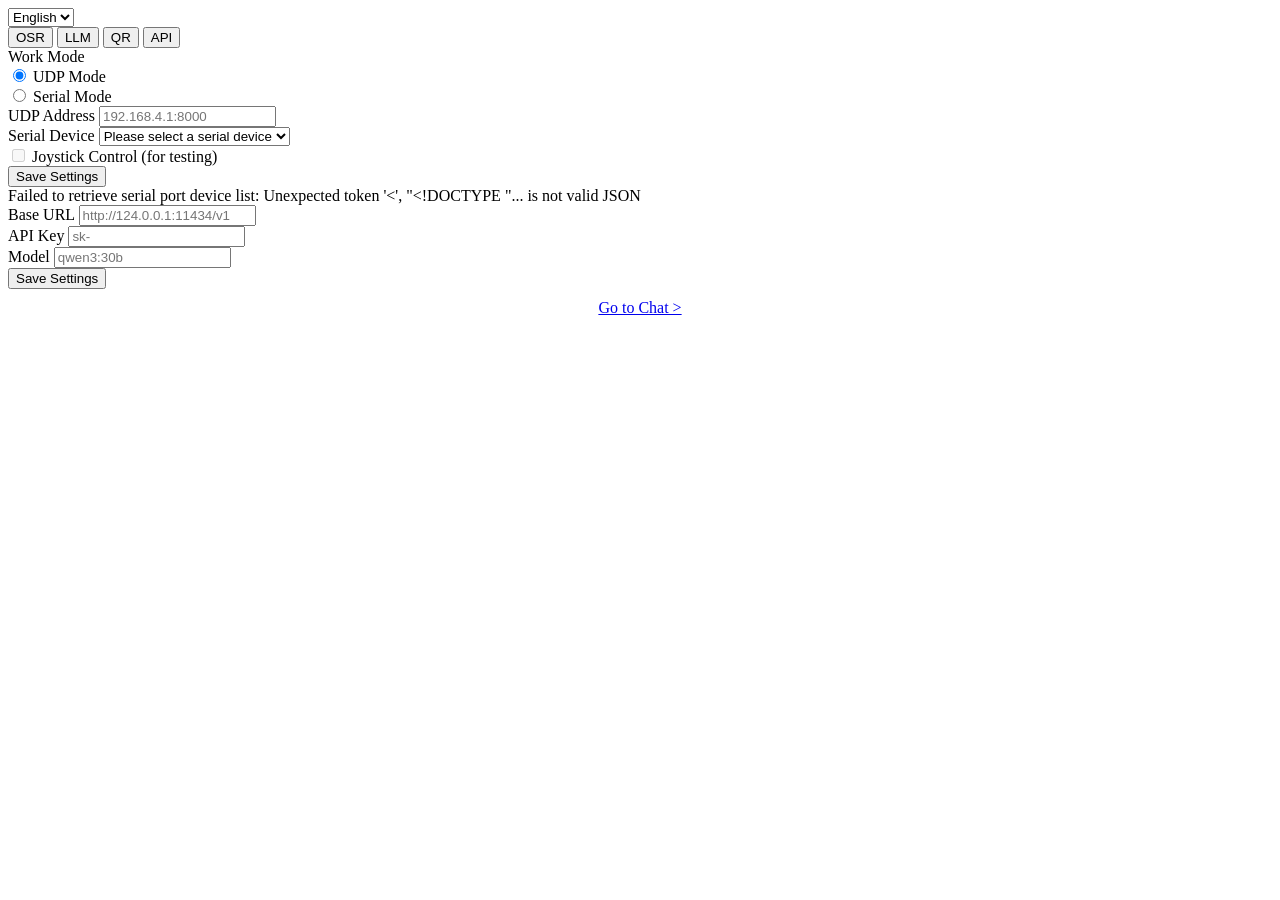
==== public/html/settings.html @ 9ec19fca "1.0.0" ====
<!DOCTYPE html>
<html>

<head>
    <meta charset="UTF-8">
    <meta name="viewport" content="width=device-width, initial-scale=1.0">
    <title id="page-title" tr>Settings</title>
    <link rel="icon" type="image/x-icon" href="/img/logo.png">
    <link rel="stylesheet" href="/css/settings.css">
    <script src="/js/i18n.js"></script>
    <script src="/js/marked.min.js"></script>
    <script src="/js/qrcode.min.js"></script>
</head>

<body>
    <select id="language-toggle">
        <option value="en">English</option>
        <option value="zh">中文</option>
    </select>

    <div class="tabs">
        <button class="tab-button active" data-tab="default">OSR</button>
        <button class="tab-button" data-tab="llm">LLM</button>
        <button class="tab-button" data-tab="qr">QR</button>
        <button class="tab-button" data-tab="api">API</button>
    </div>

    <div class="tab-content active" id="default-tab">
        <div class="container">
            <form id="settingsForm">
                <div class="form-group">
                    <label tr>Work Mode</label>
                    <div class="radio-group">
                        <div class="radio-option">
                            <input type="radio" id="modeUdp" name="mode" value="udp" checked>
                            <label for="modeUdp" tr>UDP Mode</label>
                        </div>
                        <div class="radio-option">
                            <input type="radio" id="modeSerial" name="mode" value="serial">
                            <label for="modeSerial" tr>Serial Mode</label>
                        </div>
                    </div>
                </div>

                <div class="form-group">
                    <label for="udpUrl" tr>UDP Address</label>
                    <input type="text" id="udpUrl" name="udpUrl" placeholder="192.168.4.1:8000">
                </div>

                <div class="form-group">
                    <label for="serialDevice" tr>Serial Device</label>
                    <select id="serialDevice" name="serialDevice">
                        <option value="" tr>Please select a serial device</option>
                    </select>
                </div>

                <div class="form-group">
                    <div class="radio-option">
                        <input type="checkbox" id="joystickControl" name="joystickControl" disabled>
                        <label for="joystickControl" tr>Joystick Control (for testing)</label>
                    </div>
                </div>

                <button type="submit" tr>Save Settings</button>
            </form>

            <div id="statusMessage"></div>
        </div>
    </div>

    <div class="tab-content" id="llm-tab">
        <div class="container" style="margin-bottom: 10px;">
            <form id="llmConfigForm">
                <div class="form-group">
                    <label for="baseUrl" tr>Base URL</label>
                    <input type="text" id="baseUrl" name="baseUrl" placeholder="http://124.0.0.1:11434/v1">
                </div>
                <div class="form-group">
                    <label for="apiKey" tr>API Key</label>
                    <input type="password" id="apiKey" name="apiKey" placeholder="sk-">
                </div>
                <div class="form-group">
                    <label for="model" tr>Model</label>
                    <input type="text" id="model" name="model" placeholder="qwen3:30b">
                </div>
                <button type="submit" tr>Save Settings</button>
            </form>
            <div id="llmStatusMessage"></div>
        </div>
        <a href="/" style="display: block; text-align: center;" tr>Go to Chat ></a>
    </div>

    <div class="tab-content" id="qr-tab" style="min-width: auto;">
        <div class="container">
            <div id="qr-code"></div>
            <div id="qr-url" style="user-select: text;"></div>
        </div>
    </div>

    <div class="tab-content" id="api-tab">
        <div class="container">
            <div id="api-doc-content" style="user-select: text;"></div>
        </div>
    </div>
</body>

<script>
    // i18n
    var currentLanguage = "en";
    var isLanguageLoading = false;
    document.addEventListener('DOMContentLoaded', async function () {
        i18n.setTr();
        currentLanguage = i18n.getBrowserLanguage();

        document.getElementById('language-toggle').addEventListener('change', async function () {
            if (isLanguageLoading) return;
            isLanguageLoading = true;

            currentLanguage = this.value;
            try {
                if (currentLanguage === "en") {
                    i18n.applyTr();
                } else {
                    await i18n.load(`/i18n/settings_${currentLanguage}.json?t=${Date.now()}`);
                    i18n.apply();
                }
            } catch (error) {
                console.error(error);
            } finally {
                isLanguageLoading = false;
            }
        });

        if (i18n.getBrowserLanguage() !== 'en') {
            const languageToggle = document.getElementById('language-toggle');
            languageToggle.value = i18n.getBrowserLanguage();
            languageToggle.dispatchEvent(new Event('change'));
        }
    });

    const tr = (text) => currentLanguage === "en" ? text : i18n.tr(text);
</script>

<script>
    document.addEventListener('DOMContentLoaded', async function () {
        // Get current settings
        try {
            const settingsResponse = await fetch('/api/config?t=' + Date.now());
            const settings = await settingsResponse.json();

            if (settings.udp_url) document.getElementById('udpUrl').value = settings.udp_url;
            if (settings.mode) document.querySelector(`input[name="mode"][value="${settings.mode}"]`).checked = true;

            // Set joystick control checkbox state
            const joystickCheckbox = document.getElementById('joystickControl');
            if (settings.mode === 'serial') {
                joystickCheckbox.disabled = false;
                try {
                    const joystickStatusResponse = await fetch('/api/devices/joystick');
                    const joystickStatus = await joystickStatusResponse.json();
                    joystickCheckbox.checked = joystickStatus.running;
                } catch (joystickError) {
                    console.error('Failed to get joystick status:', joystickError);
                    joystickCheckbox.checked = false;
                }
            } else {
                try {
                    await fetch('/api/devices/joystick/stop');
                }
                catch (error) { }
                joystickCheckbox.disabled = true;
                joystickCheckbox.checked = false;
            }
        } catch (error) {
            showStatus(`${tr("Failed to get current settings")}: ${error.message}`, 'error');
        }

        // Get serial port device list
        try {
            const serialResponse = await fetch('/api/devices/serial');
            const serialData = await serialResponse.json();

            const serialSelect = document.getElementById('serialDevice');
            serialData.serial_ports.forEach(port => {
                const option = document.createElement('option');
                option.value = port.device;
                option.textContent = `${port.device} - ${port.description}`;
                serialSelect.appendChild(option);
            });

            // Set currently selected serial device
            const settingsResponse = await fetch('/api/config?t=' + Date.now());
            const settings = await settingsResponse.json();
            if (settings.serial_device) {
                serialSelect.value = settings.serial_device;
            }
        } catch (error) {
            showStatus(`${tr("Failed to retrieve serial port device list")}: ${error.message}`, 'error');
        }
    });

    // Joystick control checkbox listener
    document.getElementById('joystickControl').addEventListener('change', async function () {
        try {
            if (this.checked) {
                const response = await fetch('/api/devices/joystick/start');
                if (!response.ok) {
                    this.checked = false;
                    const errorData = await response.json().catch(() => ({}));
                    showStatus(`${tr("Failed to start joystick control")}: ${errorData.detail || response.statusText}`, 'error');
                } else {
                    showStatus(tr("Joystick control started"), 'success');
                }
            } else {
                await fetch('/api/devices/joystick/stop');
                showStatus(tr("Joystick control stopped"), 'success');
            }
        } catch (error) {
            this.checked = !this.checked;
            showStatus(`${tr("Joystick control operation failed")}: ${error.message}`, 'error');
        }
    });

    // Form submission handling
    document.getElementById('settingsForm').addEventListener('submit', async function (e) {
        e.preventDefault();

        const mode = document.querySelector('input[name="mode"]:checked').value;
        const udpUrl = document.getElementById('udpUrl').value.trim();
        const serialDevice = document.getElementById('serialDevice').value;

        // Build parameters
        const params = new URLSearchParams();
        params.append('m', mode);
        if (udpUrl) params.append('u', udpUrl);
        if (serialDevice) params.append('s', serialDevice);

        try {
            const response = await fetch(`/api/config?${params.toString()}`, {
                method: 'POST'
            });

            if (response.ok) {
                const result = await response.json();
                showStatus(tr("Settings saved successfully"), 'success');

                // Update joystick control checkbox state
                const joystickCheckbox = document.getElementById('joystickControl');
                if (result.mode === 'serial') {
                    joystickCheckbox.disabled = false;
                } else {
                    joystickCheckbox.disabled = true;
                    joystickCheckbox.checked = false;
                    await fetch('/api/devices/joystick/stop');
                }
            } else {
                throw new Error(response.statusText);
            }
        } catch (error) {
            showStatus(`${tr("Failed to save settings")}: ${error.message}`, 'error');
        }
    });

    // Display status message
    function showStatus(message, type) {
        const statusDiv = document.getElementById('statusMessage');
        statusDiv.textContent = message;
        statusDiv.className = 'status ' + type;
        setTimeout(() => {
            statusDiv.textContent = '';
            statusDiv.className = '';
        }, 3000); // Clear after 3 seconds
    }
</script>

<script>
    // Tab switching
    document.querySelectorAll('.tab-button').forEach(button => {
        button.addEventListener('click', function () {
            const tabId = this.getAttribute('data-tab');
            document.querySelectorAll('.tab-button').forEach(btn => btn.classList.remove('active'));
            document.querySelectorAll('.tab-content').forEach(content => content.classList.remove('active'));
            this.classList.add('active');
            document.getElementById(`${tabId}-tab`).classList.add('active');
        });
    });

    document.addEventListener('DOMContentLoaded', async function () {
        // Get current LLM configuration
        try {
            const llmConfigResponse = await fetch('/api/config/llm?t=' + Date.now());
            const llmConfig = await llmConfigResponse.json();

            if (llmConfig.base_url) document.getElementById('baseUrl').value = llmConfig.base_url;
            if (llmConfig.api_key) document.getElementById('apiKey').value = llmConfig.api_key;
            if (llmConfig.model) document.getElementById('model').value = llmConfig.model;
        } catch (error) { }
    });

    // Save LLM configuration
    document.getElementById('llmConfigForm').addEventListener('submit', async function (e) {
        e.preventDefault();

        const baseUrl = document.getElementById('baseUrl').value.trim();
        const apiKey = document.getElementById('apiKey').value.trim();
        const model = document.getElementById('model').value.trim();

        const requestBody = {};
        if (baseUrl) requestBody.base_url = baseUrl;
        if (apiKey) requestBody.api_key = apiKey;
        if (model) requestBody.model = model;

        try {
            const response = await fetch('/api/config/llm', {
                method: 'POST',
                headers: {
                    'Content-Type': 'application/json'
                },
                body: JSON.stringify(requestBody)
            });

            if (response.ok) {
                const result = await response.json();
                showLlmStatus(tr("Settings saved successfully"), 'success');
            } else {
                throw new Error(response.statusText);
            }
        } catch (error) {
            showLlmStatus(`${tr("Failed to save settings")}: ${error.message}`, 'error');
        }
    });

    function showLlmStatus(message, type) {
        const statusDiv = document.getElementById('llmStatusMessage');
        statusDiv.textContent = message;
        statusDiv.className = 'status ' + type;
        setTimeout(() => {
            statusDiv.textContent = '';
            statusDiv.className = '';
        }, 3000);
    }
</script>

<script>
    // QR code
    const getHostIP = async () => {
        try {
            const response = await fetch('/api/host/ip');
            if (!response.ok) throw new Error('Network response was not ok');
            const data = await response.json();
            return data.ip || '127.0.0.1';
        } catch (error) {
            return '127.0.0.1';
        }
    };

    document.addEventListener('DOMContentLoaded', async function () {
        try {
            ip = await getHostIP();
            const qrCode = new QRCode(document.getElementById('qr-code'), {
                text: `http://${ip}:${location.port}/`,
                width: 200,
                height: 200,
                colorDark: '#000000',
                colorLight: '#ffffff',
                correctLevel: QRCode.CorrectLevel.H
            });
            document.getElementById('qr-url').textContent = `http://${ip}:${location.port}/`;
        } catch (error) { }
    });
</script>

<script>
    // API documentation
    const fetchMarkdown = async url => {
        try { const r = await fetch(url); return r.ok ? await r.text() : "" }
        catch { return "" }
    };

    document.addEventListener('DOMContentLoaded', async function () {
        document.getElementById('api-doc-content').innerHTML = marked.parse(await fetchMarkdown('/docs/api.md'));
    });
</script>

</html>
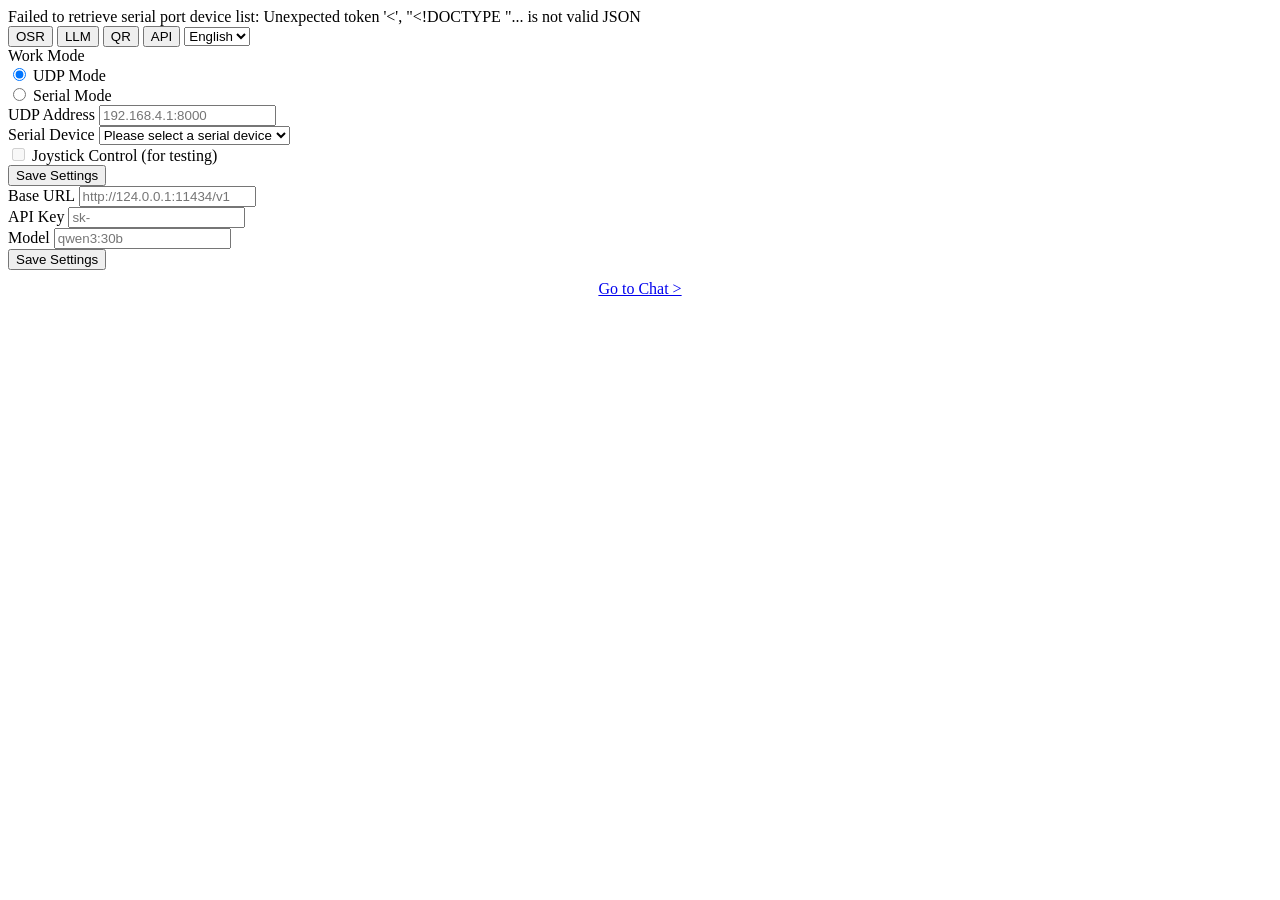
==== commit 3dfb7cdf: "1.1.0" ====
--- a/public/html/settings.html
+++ b/public/html/settings.html
@@ -13,16 +13,19 @@
 </head>
 
 <body>
-    <select id="language-toggle">
-        <option value="en">English</option>
-        <option value="zh">中文</option>
-    </select>
+    <div id="toast-container">
+        <div id="toast-message" class="toast-message"></div>
+    </div>
 
     <div class="tabs">
         <button class="tab-button active" data-tab="default">OSR</button>
         <button class="tab-button" data-tab="llm">LLM</button>
         <button class="tab-button" data-tab="qr">QR</button>
         <button class="tab-button" data-tab="api">API</button>
+        <select id="language-toggle">
+            <option value="en">English</option>
+            <option value="zh">中文</option>
+        </select>
     </div>
 
     <div class="tab-content active" id="default-tab">
@@ -63,8 +66,6 @@
 
                 <button type="submit" tr>Save Settings</button>
             </form>
-
-            <div id="statusMessage"></div>
         </div>
     </div>
 
@@ -85,7 +86,6 @@
                 </div>
                 <button type="submit" tr>Save Settings</button>
             </form>
-            <div id="llmStatusMessage"></div>
         </div>
         <a href="/" style="display: block; text-align: center;" tr>Go to Chat ></a>
     </div>
@@ -139,6 +139,19 @@
     });
 
     const tr = (text) => currentLanguage === "en" ? text : i18n.tr(text);
+</script>
+
+<script>
+    function showToast(message, type = 'info') {
+        const container = document.getElementById('toast-container');
+        const toast = document.getElementById('toast-message');
+        toast.textContent = message;
+        toast.className = 'toast-message ' + type;
+        container.classList.add('show');
+        setTimeout(() => {
+            container.classList.remove('show');
+        }, 3000);
+    }
 </script>
 
 <script>
@@ -172,7 +185,7 @@
                 joystickCheckbox.checked = false;
             }
         } catch (error) {
-            showStatus(`${tr("Failed to get current settings")}: ${error.message}`, 'error');
+            showToast(`${tr("Failed to get current settings")}: ${error.message}`, 'error');
         }
 
         // Get serial port device list
@@ -195,7 +208,7 @@
                 serialSelect.value = settings.serial_device;
             }
         } catch (error) {
-            showStatus(`${tr("Failed to retrieve serial port device list")}: ${error.message}`, 'error');
+            showToast(`${tr("Failed to retrieve serial port device list")}: ${error.message}`, 'error');
         }
     });
 
@@ -207,17 +220,17 @@
                 if (!response.ok) {
                     this.checked = false;
                     const errorData = await response.json().catch(() => ({}));
-                    showStatus(`${tr("Failed to start joystick control")}: ${errorData.detail || response.statusText}`, 'error');
+                    showToast(`${tr("Failed to start joystick control")}: ${errorData.detail || response.statusText}`, 'error');
                 } else {
-                    showStatus(tr("Joystick control started"), 'success');
+                    showToast(tr("Joystick control started"), 'success');
                 }
             } else {
                 await fetch('/api/devices/joystick/stop');
-                showStatus(tr("Joystick control stopped"), 'success');
+                showToast(tr("Joystick control stopped"), 'success');
             }
         } catch (error) {
             this.checked = !this.checked;
-            showStatus(`${tr("Joystick control operation failed")}: ${error.message}`, 'error');
+            showToast(`${tr("Joystick control operation failed")}: ${error.message}`, 'error');
         }
     });
 
@@ -242,7 +255,7 @@
 
             if (response.ok) {
                 const result = await response.json();
-                showStatus(tr("Settings saved successfully"), 'success');
+                showToast(tr("Settings saved successfully"), 'success');
 
                 // Update joystick control checkbox state
                 const joystickCheckbox = document.getElementById('joystickControl');
@@ -257,20 +270,9 @@
                 throw new Error(response.statusText);
             }
         } catch (error) {
-            showStatus(`${tr("Failed to save settings")}: ${error.message}`, 'error');
-        }
-    });
-
-    // Display status message
-    function showStatus(message, type) {
-        const statusDiv = document.getElementById('statusMessage');
-        statusDiv.textContent = message;
-        statusDiv.className = 'status ' + type;
-        setTimeout(() => {
-            statusDiv.textContent = '';
-            statusDiv.className = '';
-        }, 3000); // Clear after 3 seconds
-    }
+            showToast(`${tr("Failed to save settings")}: ${error.message}`, 'error');
+        }
+    });
 </script>
 
 <script>
@@ -321,24 +323,14 @@
 
             if (response.ok) {
                 const result = await response.json();
-                showLlmStatus(tr("Settings saved successfully"), 'success');
+                showToast(tr("Settings saved successfully"), 'success');
             } else {
                 throw new Error(response.statusText);
             }
         } catch (error) {
-            showLlmStatus(`${tr("Failed to save settings")}: ${error.message}`, 'error');
-        }
-    });
-
-    function showLlmStatus(message, type) {
-        const statusDiv = document.getElementById('llmStatusMessage');
-        statusDiv.textContent = message;
-        statusDiv.className = 'status ' + type;
-        setTimeout(() => {
-            statusDiv.textContent = '';
-            statusDiv.className = '';
-        }, 3000);
-    }
+            showToast(`${tr("Failed to save settings")}: ${error.message}`, 'error');
+        }
+    });
 </script>
 
 <script>
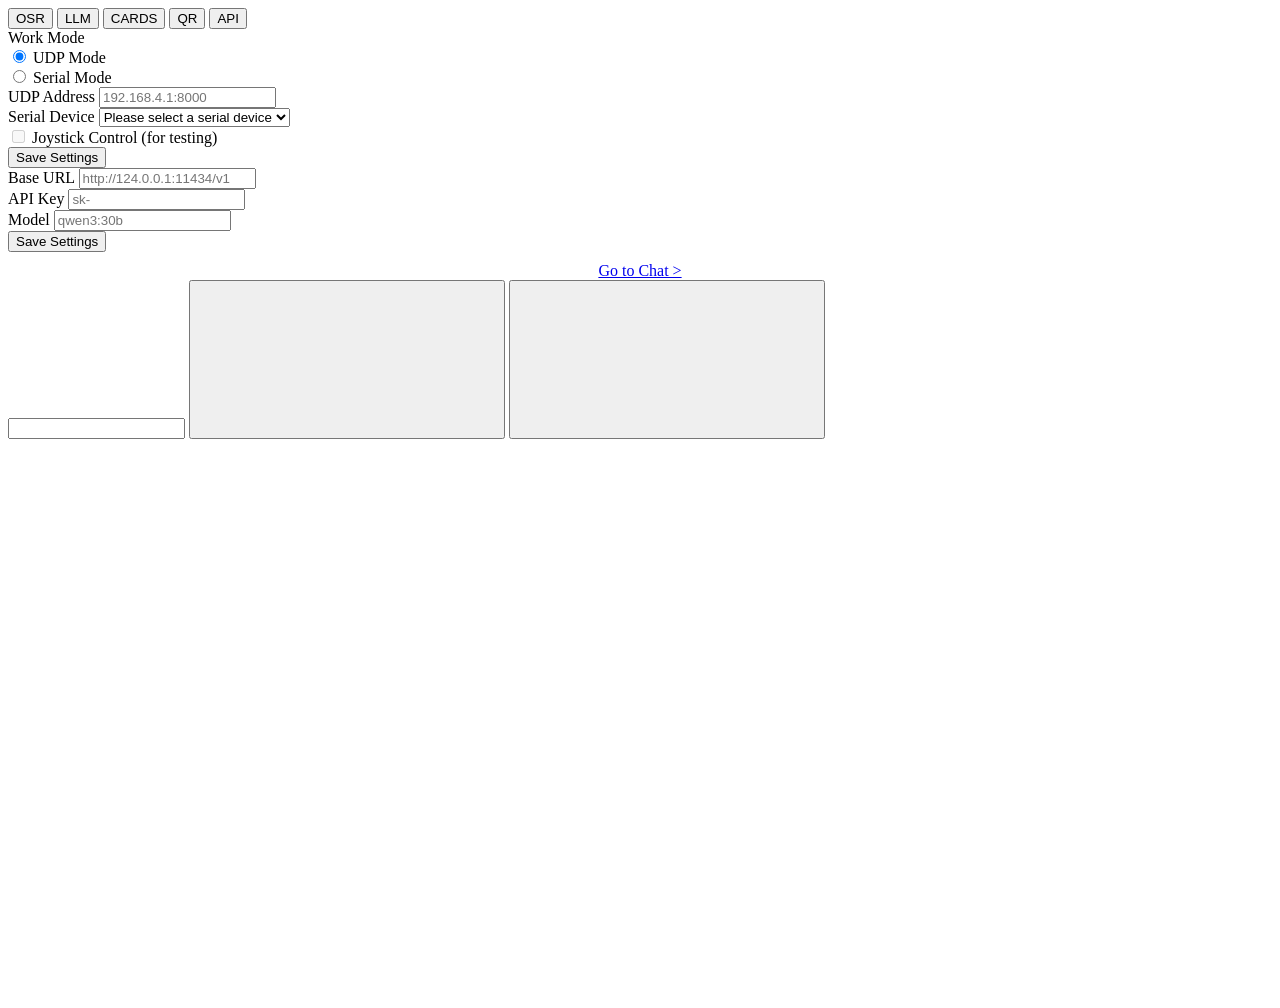
==== commit a667945d: "1.2.0" ====
--- a/public/html/settings.html
+++ b/public/html/settings.html
@@ -5,27 +5,21 @@
     <meta charset="UTF-8">
     <meta name="viewport" content="width=device-width, initial-scale=1.0">
     <title id="page-title" tr>Settings</title>
-    <link rel="icon" type="image/x-icon" href="/img/logo.png">
+    <link rel="icon" href="/img/logo.png">
     <link rel="stylesheet" href="/css/settings.css">
     <script src="/js/i18n.js"></script>
+    <script src="/js/toast.js"></script>
     <script src="/js/marked.min.js"></script>
     <script src="/js/qrcode.min.js"></script>
 </head>
 
 <body>
-    <div id="toast-container">
-        <div id="toast-message" class="toast-message"></div>
-    </div>
-
     <div class="tabs">
         <button class="tab-button active" data-tab="default">OSR</button>
         <button class="tab-button" data-tab="llm">LLM</button>
+        <button class="tab-button" data-tab="cards">CARDS</button>
         <button class="tab-button" data-tab="qr">QR</button>
         <button class="tab-button" data-tab="api">API</button>
-        <select id="language-toggle">
-            <option value="en">English</option>
-            <option value="zh">中文</option>
-        </select>
     </div>
 
     <div class="tab-content active" id="default-tab">
@@ -90,14 +84,33 @@
         <a href="/" style="display: block; text-align: center;" tr>Go to Chat ></a>
     </div>
 
-    <div class="tab-content" id="qr-tab" style="min-width: auto;">
+    <div class="tab-content" id="cards-tab" style="width: 100%;">
+        <div class="container" style="height: calc(100vh - 180px);">
+            <div class="cards-tab-header">
+                <input type="text" id="card-name-input" placeholder="" style="flex: 1;">
+                <button id="new-card-button" style="width: auto;">
+                    <svg>
+                        <use xlink:href="/img/icons.svg?v=120#icon-add"></use>
+                    </svg>
+                </button>
+                <button id="import-card-button" style="width: auto;">
+                    <svg>
+                        <use xlink:href="/img/icons.svg?v=120#icon-import"></use>
+                    </svg>
+                </button>
+            </div>
+            <div id="cards-list"></div>
+        </div>
+    </div>
+
+    <div class="tab-content" id="qr-tab" style="min-width: auto; width: auto;">
         <div class="container">
             <div id="qr-code"></div>
             <div id="qr-url" style="user-select: text;"></div>
         </div>
     </div>
 
-    <div class="tab-content" id="api-tab">
+    <div class="tab-content" id="api-tab" style="width: 100%;">
         <div class="container">
             <div id="api-doc-content" style="user-select: text;"></div>
         </div>
@@ -105,251 +118,435 @@
 </body>
 
 <script>
-    // i18n
-    var currentLanguage = "en";
-    var isLanguageLoading = false;
-    document.addEventListener('DOMContentLoaded', async function () {
-        i18n.setTr();
-        currentLanguage = i18n.getBrowserLanguage();
-
-        document.getElementById('language-toggle').addEventListener('change', async function () {
-            if (isLanguageLoading) return;
-            isLanguageLoading = true;
-
-            currentLanguage = this.value;
-            try {
-                if (currentLanguage === "en") {
-                    i18n.applyTr();
-                } else {
-                    await i18n.load(`/i18n/settings_${currentLanguage}.json?t=${Date.now()}`);
-                    i18n.apply();
-                }
-            } catch (error) {
-                console.error(error);
-            } finally {
-                isLanguageLoading = false;
-            }
-        });
-
-        if (i18n.getBrowserLanguage() !== 'en') {
-            const languageToggle = document.getElementById('language-toggle');
-            languageToggle.value = i18n.getBrowserLanguage();
-            languageToggle.dispatchEvent(new Event('change'));
-        }
-    });
-
-    const tr = (text) => currentLanguage === "en" ? text : i18n.tr(text);
+    // Send request and show bubble message
+    const fetchWithToast = async (url, options = {}, successMsg, errorMsg) => {
+        try {
+            const response = await fetch(url, options);
+            if (!response.ok) {
+                const errorData = await response.json().catch(() => ({}));
+                throw new Error(errorData.detail || response.statusText);
+            }
+            const data = await response.json().catch(() => ({}));
+            if (successMsg) toast.show(i18n.tr(successMsg), 'success');
+            return data;
+        } catch (error) {
+            const msg = errorMsg ? i18n.tr(errorMsg) : i18n.tr("Operation failed");
+            toast.show(`${msg}: ${error.message}`, 'error');
+            throw error;
+        }
+    };
+
+    // Get current settings
+    const getConfig = async () =>
+        fetchWithToast(`/api/config?t=${Date.now()}`, {}, null, "Failed to get current settings");
+
+    // Update joystick control checkbox state
+    const updateJoystickCheckboxState = async (mode) => {
+        const c = document.getElementById('joystickControl');
+        if (mode === 'serial') {
+            c.disabled = false;
+            try { c.checked = (await (await fetch('/api/devices/joystick')).json()).running; }
+            catch { c.checked = false; }
+        } else {
+            c.disabled = true;
+            c.checked = false;
+            try { await fetch('/api/devices/joystick/stop', { method: 'POST' }); } catch { }
+        }
+    };
+
+    // Escape HTML
+    const escapeHtml = (t) => (div => (div.textContent = t, div.innerHTML))(document.createElement('div'));
+
+    // Generate card name
+    const generateCardName = () => {
+        const d = new Date();
+        return `${d.getFullYear()}${String(d.getMonth() + 1).padStart(2, '0')}${String(d.getDate()).padStart(2, '0')}${String(d.getHours()).padStart(2, '0')}${String(d.getMinutes()).padStart(2, '0')}${String(d.getSeconds()).padStart(2, '0')}${String(d.getMilliseconds()).padStart(3, '0')}`;
+    };
+
+    // Check card data structure
+    const isValidStructure = (obj) => {
+        if (typeof obj !== 'object' || !obj || !Object.keys(obj).length) return false;
+        return Object.values(obj).every(item =>
+            item && typeof item === 'object' &&
+            typeof item.system_prompt === 'string' &&
+            (item.context === undefined || (Array.isArray(item.context) && item.context.length &&
+                item.context.every(ctx =>
+                    ctx && typeof ctx === 'object' &&
+                    (ctx.role === 'assistant' || ctx.role === 'user') &&
+                    typeof ctx.content === 'string' && ctx.content.trim()
+                )
+            ))
+        );
+    };
 </script>
 
 <script>
-    function showToast(message, type = 'info') {
-        const container = document.getElementById('toast-container');
-        const toast = document.getElementById('toast-message');
-        toast.textContent = message;
-        toast.className = 'toast-message ' + type;
-        container.classList.add('show');
-        setTimeout(() => {
-            container.classList.remove('show');
-        }, 3000);
-    }
+    document.addEventListener('DOMContentLoaded', async () => {
+        await i18n.init("settings", i18n.getBrowserLanguage());
+        toast.init();
+    });
+
+    // Tab page switching
+    document.querySelectorAll('.tab-button').forEach(b => b.addEventListener('click', function () {
+        const t = this.getAttribute('data-tab');
+        document.querySelectorAll('.tab-button,.tab-content').forEach(e => e.classList.remove('active'));
+        this.classList.add('active');
+        document.getElementById(`${t}-tab`).classList.add('active');
+    }));
 </script>
 
 <script>
-    document.addEventListener('DOMContentLoaded', async function () {
-        // Get current settings
-        try {
-            const settingsResponse = await fetch('/api/config?t=' + Date.now());
-            const settings = await settingsResponse.json();
-
+    async function loadSettings() {
+        try {
+            const settings = await getConfig();
             if (settings.udp_url) document.getElementById('udpUrl').value = settings.udp_url;
-            if (settings.mode) document.querySelector(`input[name="mode"][value="${settings.mode}"]`).checked = true;
-
-            // Set joystick control checkbox state
-            const joystickCheckbox = document.getElementById('joystickControl');
-            if (settings.mode === 'serial') {
-                joystickCheckbox.disabled = false;
-                try {
-                    const joystickStatusResponse = await fetch('/api/devices/joystick');
-                    const joystickStatus = await joystickStatusResponse.json();
-                    joystickCheckbox.checked = joystickStatus.running;
-                } catch (joystickError) {
-                    console.error('Failed to get joystick status:', joystickError);
-                    joystickCheckbox.checked = false;
-                }
-            } else {
-                try {
-                    await fetch('/api/devices/joystick/stop');
-                }
-                catch (error) { }
-                joystickCheckbox.disabled = true;
-                joystickCheckbox.checked = false;
-            }
-        } catch (error) {
-            showToast(`${tr("Failed to get current settings")}: ${error.message}`, 'error');
-        }
-
-        // Get serial port device list
-        try {
-            const serialResponse = await fetch('/api/devices/serial');
-            const serialData = await serialResponse.json();
-
-            const serialSelect = document.getElementById('serialDevice');
-            serialData.serial_ports.forEach(port => {
+            if (settings.mode) {
+                document.querySelector(`input[name="mode"][value="${settings.mode}"]`).checked = true;
+                await updateJoystickCheckboxState(settings.mode);
+            }
+        } catch (error) {
+            console.error('Failed to load settings:', error);
+        }
+    }
+
+    async function loadSerialDevices() {
+        try {
+            const response = await fetch('/api/devices/serial');
+            const data = await response.json();
+            const select = document.getElementById('serialDevice');
+            data.serial_ports.forEach(port => {
                 const option = document.createElement('option');
                 option.value = port.device;
                 option.textContent = `${port.device} - ${port.description}`;
-                serialSelect.appendChild(option);
+                select.appendChild(option);
             });
-
-            // Set currently selected serial device
-            const settingsResponse = await fetch('/api/config?t=' + Date.now());
-            const settings = await settingsResponse.json();
-            if (settings.serial_device) {
-                serialSelect.value = settings.serial_device;
-            }
-        } catch (error) {
-            showToast(`${tr("Failed to retrieve serial port device list")}: ${error.message}`, 'error');
-        }
-    });
-
-    // Joystick control checkbox listener
+            const settings = await getConfig();
+            if (settings.serial_device) select.value = settings.serial_device;
+        } catch (error) {
+            toast.show(`${i18n.tr("Failed to retrieve serial port device list")}: ${error.message}`, 'error');
+        }
+    }
+
+    async function loadLlmConfig() {
+        try {
+            const response = await fetch('/api/config/llm?t=' + Date.now());
+            const config = await response.json();
+
+            if (config.base_url) document.getElementById('baseUrl').value = config.base_url;
+            if (config.api_key) document.getElementById('apiKey').value = config.api_key;
+            if (config.model) document.getElementById('model').value = config.model;
+        } catch (error) {
+            console.error('Failed to load LLM config:', error);
+        }
+    }
+
+    // Joystick control
     document.getElementById('joystickControl').addEventListener('change', async function () {
         try {
             if (this.checked) {
-                const response = await fetch('/api/devices/joystick/start');
-                if (!response.ok) {
-                    this.checked = false;
-                    const errorData = await response.json().catch(() => ({}));
-                    showToast(`${tr("Failed to start joystick control")}: ${errorData.detail || response.statusText}`, 'error');
-                } else {
-                    showToast(tr("Joystick control started"), 'success');
-                }
+                await fetchWithToast('/api/devices/joystick/start', { method: 'POST' },
+                    'Joystick control started', 'Failed to start joystick control');
             } else {
-                await fetch('/api/devices/joystick/stop');
-                showToast(tr("Joystick control stopped"), 'success');
+                await fetchWithToast('/api/devices/joystick/stop', { method: 'POST' },
+                    'Joystick control stopped', '');
             }
         } catch (error) {
             this.checked = !this.checked;
-            showToast(`${tr("Joystick control operation failed")}: ${error.message}`, 'error');
-        }
-    });
-
-    // Form submission handling
+        }
+    });
+
+    // Update OSR settings
     document.getElementById('settingsForm').addEventListener('submit', async function (e) {
         e.preventDefault();
-
         const mode = document.querySelector('input[name="mode"]:checked').value;
         const udpUrl = document.getElementById('udpUrl').value.trim();
         const serialDevice = document.getElementById('serialDevice').value;
-
-        // Build parameters
         const params = new URLSearchParams();
         params.append('m', mode);
         if (udpUrl) params.append('u', udpUrl);
         if (serialDevice) params.append('s', serialDevice);
-
-        try {
-            const response = await fetch(`/api/config?${params.toString()}`, {
-                method: 'POST'
-            });
-
-            if (response.ok) {
-                const result = await response.json();
-                showToast(tr("Settings saved successfully"), 'success');
-
-                // Update joystick control checkbox state
-                const joystickCheckbox = document.getElementById('joystickControl');
-                if (result.mode === 'serial') {
-                    joystickCheckbox.disabled = false;
-                } else {
-                    joystickCheckbox.disabled = true;
-                    joystickCheckbox.checked = false;
-                    await fetch('/api/devices/joystick/stop');
-                }
-            } else {
-                throw new Error(response.statusText);
-            }
-        } catch (error) {
-            showToast(`${tr("Failed to save settings")}: ${error.message}`, 'error');
-        }
-    });
-</script>
-
-<script>
-    // Tab switching
-    document.querySelectorAll('.tab-button').forEach(button => {
-        button.addEventListener('click', function () {
-            const tabId = this.getAttribute('data-tab');
-            document.querySelectorAll('.tab-button').forEach(btn => btn.classList.remove('active'));
-            document.querySelectorAll('.tab-content').forEach(content => content.classList.remove('active'));
-            this.classList.add('active');
-            document.getElementById(`${tabId}-tab`).classList.add('active');
-        });
-    });
-
-    document.addEventListener('DOMContentLoaded', async function () {
-        // Get current LLM configuration
-        try {
-            const llmConfigResponse = await fetch('/api/config/llm?t=' + Date.now());
-            const llmConfig = await llmConfigResponse.json();
-
-            if (llmConfig.base_url) document.getElementById('baseUrl').value = llmConfig.base_url;
-            if (llmConfig.api_key) document.getElementById('apiKey').value = llmConfig.api_key;
-            if (llmConfig.model) document.getElementById('model').value = llmConfig.model;
+        try {
+            await fetchWithToast(
+                `/api/config?${params.toString()}`, { method: 'POST' },
+                'Settings saved successfully', 'Failed to save settings');
+            await updateJoystickCheckboxState(mode);
         } catch (error) { }
     });
 
-    // Save LLM configuration
+    // Update LLM settings
     document.getElementById('llmConfigForm').addEventListener('submit', async function (e) {
         e.preventDefault();
-
         const baseUrl = document.getElementById('baseUrl').value.trim();
         const apiKey = document.getElementById('apiKey').value.trim();
         const model = document.getElementById('model').value.trim();
-
         const requestBody = {};
         if (baseUrl) requestBody.base_url = baseUrl;
         if (apiKey) requestBody.api_key = apiKey;
         if (model) requestBody.model = model;
-
-        try {
-            const response = await fetch('/api/config/llm', {
-                method: 'POST',
-                headers: {
-                    'Content-Type': 'application/json'
-                },
-                body: JSON.stringify(requestBody)
-            });
-
-            if (response.ok) {
-                const result = await response.json();
-                showToast(tr("Settings saved successfully"), 'success');
-            } else {
-                throw new Error(response.statusText);
-            }
-        } catch (error) {
-            showToast(`${tr("Failed to save settings")}: ${error.message}`, 'error');
-        }
+        await fetchWithToast('/api/config/llm', {
+            method: 'POST',
+            headers: { 'Content-Type': 'application/json' },
+            body: JSON.stringify(requestBody)
+        }, 'Settings saved successfully', 'Failed to save settings');
     });
 </script>
 
 <script>
-    // QR code
-    const getHostIP = async () => {
+    // Unified handling of card click events
+    document.addEventListener('click', (e) => {
+        // Expand, hide cards
+        if (e.target.closest('.card-header') &&
+            !e.target.closest('.card-delete,.card-delete-confirm,.card-export')) {
+            const header = e.target.closest('.card-header');
+            const content = header.closest('.card-item').querySelector('.card-content');
+            content.style.display = content.style.display === 'none' ? 'flex' : 'none';
+        }
+
+        // Update card
+        if (e.target.closest('.card-save')) {
+            e.preventDefault();
+            e.stopPropagation();
+            const btn = e.target.closest('.card-save');
+            const cardItem = btn.closest('.card-item');
+            const header = cardItem.querySelector('.card-header');
+            const name = header.querySelector('.card-name').textContent;
+            const prompt = cardItem.querySelector('.card-prompt').value;
+            const content = cardItem.querySelector('.card-context').value;
+            fetchWithToast(`/api/cards/${encodeURIComponent(name)}`, {
+                method: 'PUT',
+                headers: { 'Content-Type': 'application/json' },
+                body: JSON.stringify({ prompt, content })
+            }, 'Card saved successfully', 'Failed to save card')
+                .then(() => {
+                    const exportIcon = cardItem.querySelector('.card-export');
+                    let cardData = { system_prompt: prompt };
+                    if (content) cardData.context = [{ role: "user", content }];
+                    const newCardData = { [name]: cardData };
+                    exportIcon.setAttribute('data-card-data', JSON.stringify(newCardData));
+                })
+                .catch(() => { });
+        }
+
+        // Prepare to delete card
+        if (e.target.closest('.card-delete')) {
+            e.stopPropagation();
+            const deleteBtn = e.target.closest('.card-delete');
+            const cardItem = deleteBtn.closest('.card-item');
+            const header = cardItem.querySelector('.card-header');
+            const confirmBtn = header.querySelector('.card-delete-confirm');
+            if (deleteBtn.dataset.timerId) clearTimeout(parseInt(deleteBtn.dataset.timerId));
+            deleteBtn.style.display = 'none';
+            confirmBtn.style.display = '';
+            confirmBtn.focus();
+            deleteBtn.dataset.timerId = '';
+        }
+
+        // Confirm delete card
+        if (e.target.closest('.card-delete-confirm')) {
+            e.stopPropagation();
+            const confirmBtn = e.target.closest('.card-delete-confirm');
+            const cardItem = confirmBtn.closest('.card-item');
+            const header = cardItem.querySelector('.card-header');
+            const deleteBtn = header.querySelector('.card-delete');
+            const name = header.querySelector('.card-name').textContent;
+            if (deleteBtn.dataset.timerId) {
+                clearTimeout(parseInt(deleteBtn.dataset.timerId));
+                deleteBtn.dataset.timerId = '';
+            }
+            fetchWithToast(`/api/cards/${encodeURIComponent(name)}`, {
+                method: 'DELETE'
+            }, '', 'Failed to delete card').then(() => {
+                cardItem.remove();
+            }).catch(() => { });
+        }
+
+        // Export card
+        if (e.target.closest('.card-export')) {
+            e.stopPropagation();
+            const exportIcon = e.target.closest('.card-export');
+            const cardItem = exportIcon.closest('.card-item');
+            const header = cardItem.querySelector('.card-header');
+            const name = header.querySelector('.card-name').textContent;
+            const cardDataStr = exportIcon.getAttribute('data-card-data');
+            if (cardDataStr) {
+                try {
+                    const cardData = JSON.parse(cardDataStr);
+                    const blob = new Blob([JSON.stringify(cardData, null, 2)], { type: 'application/json' });
+                    const url = URL.createObjectURL(blob);
+                    const a = document.createElement('a');
+                    a.href = url;
+                    a.download = `${name}_${Date.now()}.json`;
+                    document.body.appendChild(a);
+                    a.click();
+                    document.body.removeChild(a);
+                    URL.revokeObjectURL(url);
+                } catch (error) {
+                    console.error('Failed to export card:', error);
+                    toast.show(i18n.tr('Failed to export card'), 'error');
+                }
+            }
+        }
+    });
+
+    // Card delete confirmation, timeout on blur
+    document.addEventListener('focusout', (e) => {
+        if (e.target.closest('.card-delete-confirm')) {
+            const confirmBtn = e.target.closest('.card-delete-confirm');
+            const cardItem = confirmBtn.closest('.card-item');
+            const header = cardItem.querySelector('.card-header');
+            const deleteBtn = header.querySelector('.card-delete');
+            if (deleteBtn.dataset.timerId) clearTimeout(parseInt(deleteBtn.dataset.timerId));
+            const timerId = setTimeout(() => {
+                deleteBtn.style.display = '';
+                confirmBtn.style.display = 'none';
+                deleteBtn.dataset.timerId = '';
+            }, 500); // 500ms
+            deleteBtn.dataset.timerId = timerId.toString();
+        }
+    });
+
+    document.addEventListener('focusin', (e) => {
+        if (e.target.closest('.card-delete-confirm')) {
+            const confirmBtn = e.target.closest('.card-delete-confirm');
+            const cardItem = confirmBtn.closest('.card-item');
+            const header = cardItem.querySelector('.card-header');
+            const deleteBtn = header.querySelector('.card-delete');
+            if (deleteBtn.dataset.timerId) {
+                clearTimeout(parseInt(deleteBtn.dataset.timerId));
+                deleteBtn.dataset.timerId = '';
+            }
+        }
+    });
+
+    // Create card
+    const nameInput = document.getElementById('card-name-input');
+    const newCardButton = document.getElementById('new-card-button');
+    newCardButton.addEventListener('click', async () => {
+        const name = nameInput.value.trim() || generateCardName();
+        nameInput.value = '';
+        await fetchWithToast('/api/cards', {
+            method: 'POST',
+            headers: { 'Content-Type': 'application/json' },
+            body: JSON.stringify({ name, cardPrompt: '', content: '' })
+        }, '', 'Failed to create card');
+        try {
+            const response = await fetch('/json/cards.json?t=' + Date.now());
+            const cards = await response.json();
+            renderCards(cards);
+        } catch (error) {
+            console.error('Failed to reload cards:', error);
+        }
+    });
+
+    // Import card
+    const importCardButton = document.getElementById('import-card-button');
+    const importFileInput = document.createElement('input');
+    importFileInput.type = 'file';
+    importFileInput.accept = '.json';
+    importFileInput.style.display = 'none';
+    document.body.appendChild(importFileInput);
+
+    importCardButton.addEventListener('click', () => {
+        importFileInput.click();
+    });
+
+    importFileInput.addEventListener('change', async (event) => {
+        const file = event.target.files[0];
+        if (!file) return;
+        try {
+            const text = await file.text();
+            const importedCards = JSON.parse(text);
+            if (!isValidStructure(importedCards)) throw new Error('Invalid card structure');
+            let successCount = 0;
+            let errorCount = 0;
+            for (const [cardName, cardData] of Object.entries(importedCards)) {
+                try {
+                    const prompt = cardData.system_prompt || '';
+                    const content = cardData.context?.[0]?.content || '';
+                    await fetchWithToast('/api/cards', {
+                        method: 'POST',
+                        headers: { 'Content-Type': 'application/json' },
+                        body: JSON.stringify({
+                            name: cardName,
+                            prompt: prompt,
+                            content: content
+                        })
+                    }, '', 'Failed to import card');
+                    successCount++;
+                } catch (error) {
+                    errorCount++;
+                    console.error(`Failed to import card "${cardName}":`, error);
+                }
+            }
+            importFileInput.value = '';
+            try {
+                const response = await fetch('/json/cards.json?t=' + Date.now());
+                const cards = await response.json();
+                renderCards(cards);
+            } catch (error) {
+                console.error('Failed to reload cards:', error);
+            }
+        } catch (error) {
+            toast.show(`${i18n.tr("Failed to import card")}: ${i18n.tr(error.message)}`, 'error');
+            importFileInput.value = '';
+        }
+    });
+
+    // Card management functions
+    function renderCards(cards) {
+        const cardsList = document.getElementById('cards-list');
+        cardsList.innerHTML = '';
+
+        Object.entries(cards).forEach(([name, card]) => {
+            const cardElem = document.createElement('div');
+            cardElem.className = 'card-item';
+            cardElem.innerHTML = `
+<div class="card-header">
+    <span class="card-name">${escapeHtml(name)}</span>
+    <svg class="card-export"><use xlink:href="/img/icons.svg?v=120#icon-export"></use></svg>
+    <svg class="card-delete" tabindex="0"><use xlink:href="/img/icons.svg?v=120#icon-clear"></use></svg>
+    <svg class="card-delete-confirm" tabindex="0" style="display: none;"><use xlink:href="/img/icons.svg?v=120#icon-check"></use></svg>
+</div>
+<div class="card-content" style="display: none;">
+    <div class="form-group">
+        <label>${i18n.tr("Scenario & Personality")}</label>
+        <textarea class="card-prompt" rows="3">${escapeHtml(card.system_prompt || '')}</textarea>
+    </div>
+    <div class="form-group">
+        <label>${i18n.tr("Initial Messages")}</label>
+        <textarea class="card-context" rows="3">${escapeHtml(card.context?.[0]?.content || '')}</textarea>
+    </div>
+    <button class="card-save">${i18n.tr("Save Settings")}</button>
+</div>
+            `;
+            cardsList.appendChild(cardElem);
+
+            // Set export data for the card
+            const exportIcon = cardElem.querySelector('.card-export');
+            let cardData = { system_prompt: card.system_prompt || '' };
+            if (card.context) cardData.context = card.context;
+            exportIcon.setAttribute('data-card-data', JSON.stringify({ [name]: cardData }));
+        });
+    }
+
+    async function loadAndRenderCards() {
+        try {
+            const response = await fetch('/json/cards.json?t=' + Date.now());
+            const cards = await response.json();
+            renderCards(cards);
+        } catch (error) {
+            console.error('Failed to load cards:', error);
+        }
+    }
+</script>
+
+<script>
+    async function initQrCode() {
         try {
             const response = await fetch('/api/host/ip');
-            if (!response.ok) throw new Error('Network response was not ok');
             const data = await response.json();
-            return data.ip || '127.0.0.1';
-        } catch (error) {
-            return '127.0.0.1';
-        }
-    };
-
-    document.addEventListener('DOMContentLoaded', async function () {
-        try {
-            ip = await getHostIP();
-            const qrCode = new QRCode(document.getElementById('qr-code'), {
+            const ip = data.ip || '127.0.0.1';
+            new QRCode(document.getElementById('qr-code'), {
                 text: `http://${ip}:${location.port}/`,
                 width: 200,
                 height: 200,
@@ -358,20 +555,31 @@
                 correctLevel: QRCode.CorrectLevel.H
             });
             document.getElementById('qr-url').textContent = `http://${ip}:${location.port}/`;
-        } catch (error) { }
+        } catch (error) {
+            console.error('Failed to init QR code:', error);
+        }
+    }
+
+    async function initApiDocs() {
+        try {
+            const response = await fetch('/docs/api.md');
+            const markdown = await response.text();
+            document.getElementById('api-doc-content').innerHTML = marked.parse(markdown);
+        } catch (error) {
+            console.error('Failed to load API docs:', error);
+        }
+    }
+
+    document.addEventListener('DOMContentLoaded', async () => {
+        await Promise.allSettled([
+            loadSettings(),
+            loadSerialDevices(),
+            loadLlmConfig(),
+            initQrCode(),
+            initApiDocs(),
+            loadAndRenderCards()
+        ]);
     });
 </script>
 
-<script>
-    // API documentation
-    const fetchMarkdown = async url => {
-        try { const r = await fetch(url); return r.ok ? await r.text() : "" }
-        catch { return "" }
-    };
-
-    document.addEventListener('DOMContentLoaded', async function () {
-        document.getElementById('api-doc-content').innerHTML = marked.parse(await fetchMarkdown('/docs/api.md'));
-    });
-</script>
-
 </html>
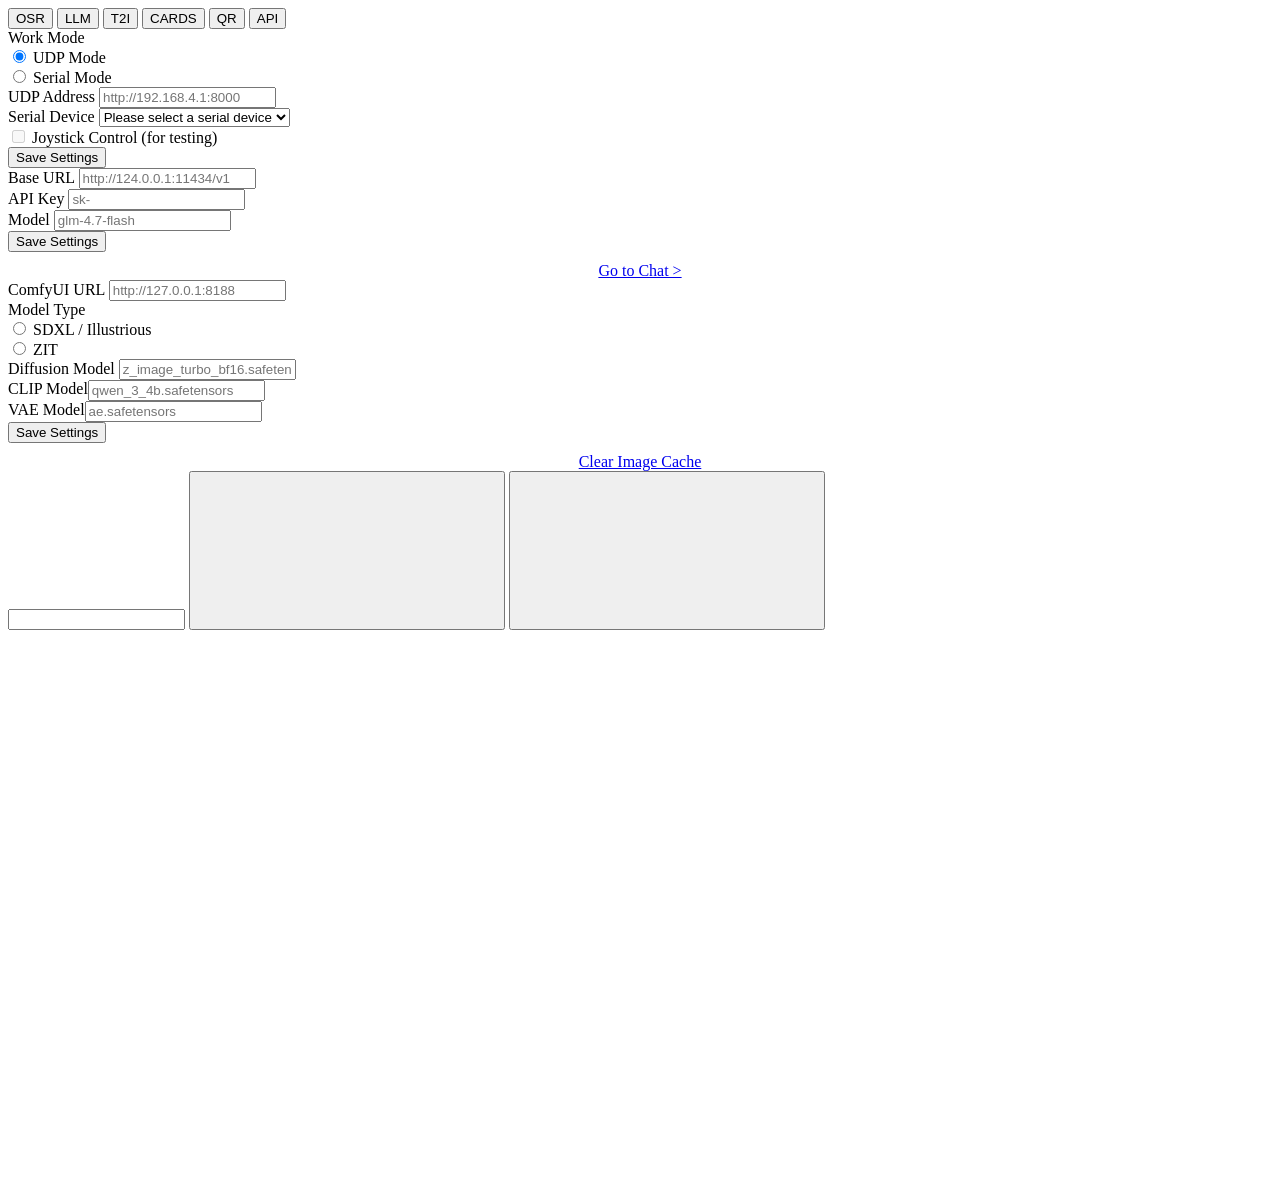
==== commit 5d76085f: "1.4.0" ====
--- a/public/html/settings.html
+++ b/public/html/settings.html
@@ -17,6 +17,7 @@
     <div class="tabs">
         <button class="tab-button active" data-tab="default">OSR</button>
         <button class="tab-button" data-tab="llm">LLM</button>
+        <button class="tab-button" data-tab="comfyui">T2I</button>
         <button class="tab-button" data-tab="cards">CARDS</button>
         <button class="tab-button" data-tab="qr">QR</button>
         <button class="tab-button" data-tab="api">API</button>
@@ -41,7 +42,7 @@
 
                 <div class="form-group">
                     <label for="udpUrl" tr>UDP Address</label>
-                    <input type="text" id="udpUrl" name="udpUrl" placeholder="192.168.4.1:8000">
+                    <input type="text" id="udpUrl" name="udpUrl" placeholder="http://192.168.4.1:8000">
                 </div>
 
                 <div class="form-group">
@@ -76,12 +77,51 @@
                 </div>
                 <div class="form-group">
                     <label for="model" tr>Model</label>
-                    <input type="text" id="model" name="model" placeholder="qwen3:30b">
+                    <input type="text" id="model" name="model" placeholder="glm-4.7-flash">
                 </div>
                 <button type="submit" tr>Save Settings</button>
             </form>
         </div>
         <a href="/" style="display: block; text-align: center;" tr>Go to Chat ></a>
+    </div>
+
+    <div class="tab-content" id="comfyui-tab">
+        <div class="container" style="margin-bottom: 10px;">
+            <form id="comfyuiConfigForm">
+                <div class="form-group">
+                    <label for="comfyUrl" tr>ComfyUI URL</label>
+                    <input type="text" id="comfyUrl" name="url" placeholder="http://127.0.0.1:8188">
+                </div>
+                <div class="form-group">
+                    <label tr>Model Type</label>
+                    <div class="radio-group">
+                        <div class="radio-option">
+                            <input type="radio" id="comfyTypeSdxl" name="comfyType" value="sdxl">
+                            <label for="comfyTypeSdxl">SDXL / Illustrious</label>
+                        </div>
+                        <div class="radio-option">
+                            <input type="radio" id="comfyTypeZit" name="comfyType" value="zit">
+                            <label for="comfyTypeZit">ZIT</label>
+                        </div>
+                    </div>
+                </div>
+                <div class="form-group">
+                    <label for="comfyDiffusion" tr>Diffusion Model</label>
+                    <input type="text" id="comfyDiffusion" name="diffusion"
+                        placeholder="z_image_turbo_bf16.safetensors">
+                </div>
+                <div class="form-group clip-vae-group">
+                    <label for="comfyClip" tr>CLIP Model</label>
+                    <input type="text" id="comfyClip" name="clip" placeholder="qwen_3_4b.safetensors">
+                </div>
+                <div class="form-group clip-vae-group">
+                    <label for="comfyVae" tr>VAE Model</label>
+                    <input type="text" id="comfyVae" name="vae" placeholder="ae.safetensors">
+                </div>
+                <button type="submit" tr>Save Settings</button>
+            </form>
+        </div>
+        <a href="#" id="clear-t2i-cache" style="display: block; text-align: center;" tr>Clear Image Cache</a>
     </div>
 
     <div class="tab-content" id="cards-tab" style="width: 100%;">
@@ -90,12 +130,12 @@
                 <input type="text" id="card-name-input" placeholder="" style="flex: 1;">
                 <button id="new-card-button" style="width: auto;">
                     <svg>
-                        <use xlink:href="/img/icons.svg?v=120#icon-add"></use>
+                        <use xlink:href="/img/icons.svg?v=140#icon-add"></use>
                     </svg>
                 </button>
                 <button id="import-card-button" style="width: auto;">
                     <svg>
-                        <use xlink:href="/img/icons.svg?v=120#icon-import"></use>
+                        <use xlink:href="/img/icons.svg?v=140#icon-import"></use>
                     </svg>
                 </button>
             </div>
@@ -240,6 +280,25 @@
         }
     }
 
+    async function loadComfyUiConfig() {
+        try {
+            const response = await fetch('/api/config/comfyui?t=' + Date.now());
+            const config = await response.json();
+            if (config.url) document.getElementById('comfyUrl').value = config.url;
+            const typeValue = (config.type || '').toLowerCase();
+            if (typeValue === 'sdxl') {
+                document.getElementById('comfyTypeSdxl').checked = true;
+            } else if (typeValue === 'zit') {
+                document.getElementById('comfyTypeZit').checked = true;
+            }
+            if (config.diffusion) document.getElementById('comfyDiffusion').value = config.diffusion;
+            if (config.clip) document.getElementById('comfyClip').value = config.clip;
+            if (config.vae) document.getElementById('comfyVae').value = config.vae;
+        } catch (error) {
+            console.error('Failed to load ComfyUI config:', error);
+        }
+    }
+
     // Joystick control
     document.getElementById('joystickControl').addEventListener('change', async function () {
         try {
@@ -271,6 +330,14 @@
                 'Settings saved successfully', 'Failed to save settings');
             await updateJoystickCheckboxState(mode);
         } catch (error) { }
+    });
+
+    // Clear T2I cache
+    document.getElementById('clear-t2i-cache')?.addEventListener('click', async function (e) {
+        e.preventDefault();
+        await fetchWithToast('/api/t2i/cache', {
+            method: 'DELETE'
+        }, 'Image cache cleared successfully', 'Failed to clear cache');
     });
 
     // Update LLM settings
@@ -289,6 +356,33 @@
             body: JSON.stringify(requestBody)
         }, 'Settings saved successfully', 'Failed to save settings');
     });
+
+    // Update ComfyUI settings
+    document.getElementById('comfyuiConfigForm')?.addEventListener('submit', async function (e) {
+        e.preventDefault();
+        const url = document.getElementById('comfyUrl').value.trim();
+        const diffusion = document.getElementById('comfyDiffusion').value.trim();
+        const clip = document.getElementById('comfyClip').value.trim();
+        const vae = document.getElementById('comfyVae').value.trim();
+        const type = document.querySelector('input[name="comfyType"]:checked')?.value || '';
+        const requestBody = { url, type, diffusion, clip, vae };
+        await fetchWithToast('/api/config/comfyui', {
+            method: 'POST',
+            headers: { 'Content-Type': 'application/json' },
+            body: JSON.stringify(requestBody)
+        }, 'Settings saved successfully', 'Failed to save ComfyUI settings');
+    });
+
+    function toggleClipVaeFields() {
+        const isSdxl = document.getElementById('comfyTypeSdxl').checked;
+        const clipVaeGroups = document.querySelectorAll('.clip-vae-group');
+        clipVaeGroups.forEach(group => {
+            group.style.display = isSdxl ? 'none' : 'flex';
+        });
+    }
+
+    document.getElementById('comfyTypeSdxl').addEventListener('change', toggleClipVaeFields);
+    document.getElementById('comfyTypeZit').addEventListener('change', toggleClipVaeFields);
 </script>
 
 <script>
@@ -430,7 +524,7 @@
             body: JSON.stringify({ name, cardPrompt: '', content: '' })
         }, '', 'Failed to create card');
         try {
-            const response = await fetch('/json/cards.json?t=' + Date.now());
+            const response = await fetch('/json/prompts/cards.json?t=' + Date.now());
             const cards = await response.json();
             renderCards(cards);
         } catch (error) {
@@ -480,7 +574,7 @@
             }
             importFileInput.value = '';
             try {
-                const response = await fetch('/json/cards.json?t=' + Date.now());
+                const response = await fetch('/json/prompts/cards.json?t=' + Date.now());
                 const cards = await response.json();
                 renderCards(cards);
             } catch (error) {
@@ -503,9 +597,9 @@
             cardElem.innerHTML = `
 <div class="card-header">
     <span class="card-name">${escapeHtml(name)}</span>
-    <svg class="card-export"><use xlink:href="/img/icons.svg?v=120#icon-export"></use></svg>
-    <svg class="card-delete" tabindex="0"><use xlink:href="/img/icons.svg?v=120#icon-clear"></use></svg>
-    <svg class="card-delete-confirm" tabindex="0" style="display: none;"><use xlink:href="/img/icons.svg?v=120#icon-check"></use></svg>
+    <svg class="card-export"><use xlink:href="/img/icons.svg?v=140#icon-export"></use></svg>
+    <svg class="card-delete" tabindex="0"><use xlink:href="/img/icons.svg?v=140#icon-clear"></use></svg>
+    <svg class="card-delete-confirm" tabindex="0" style="display: none;"><use xlink:href="/img/icons.svg?v=140#icon-check"></use></svg>
 </div>
 <div class="card-content" style="display: none;">
     <div class="form-group">
@@ -519,7 +613,7 @@
     <button class="card-save">${i18n.tr("Save Settings")}</button>
 </div>
             `;
-            cardsList.appendChild(cardElem);
+            cardsList.prepend(cardElem);
 
             // Set export data for the card
             const exportIcon = cardElem.querySelector('.card-export');
@@ -531,7 +625,7 @@
 
     async function loadAndRenderCards() {
         try {
-            const response = await fetch('/json/cards.json?t=' + Date.now());
+            const response = await fetch('/json/prompts/cards.json?t=' + Date.now());
             const cards = await response.json();
             renderCards(cards);
         } catch (error) {
@@ -575,10 +669,13 @@
             loadSettings(),
             loadSerialDevices(),
             loadLlmConfig(),
+            loadComfyUiConfig(),
             initQrCode(),
             initApiDocs(),
             loadAndRenderCards()
         ]);
+
+        toggleClipVaeFields();
     });
 </script>
 
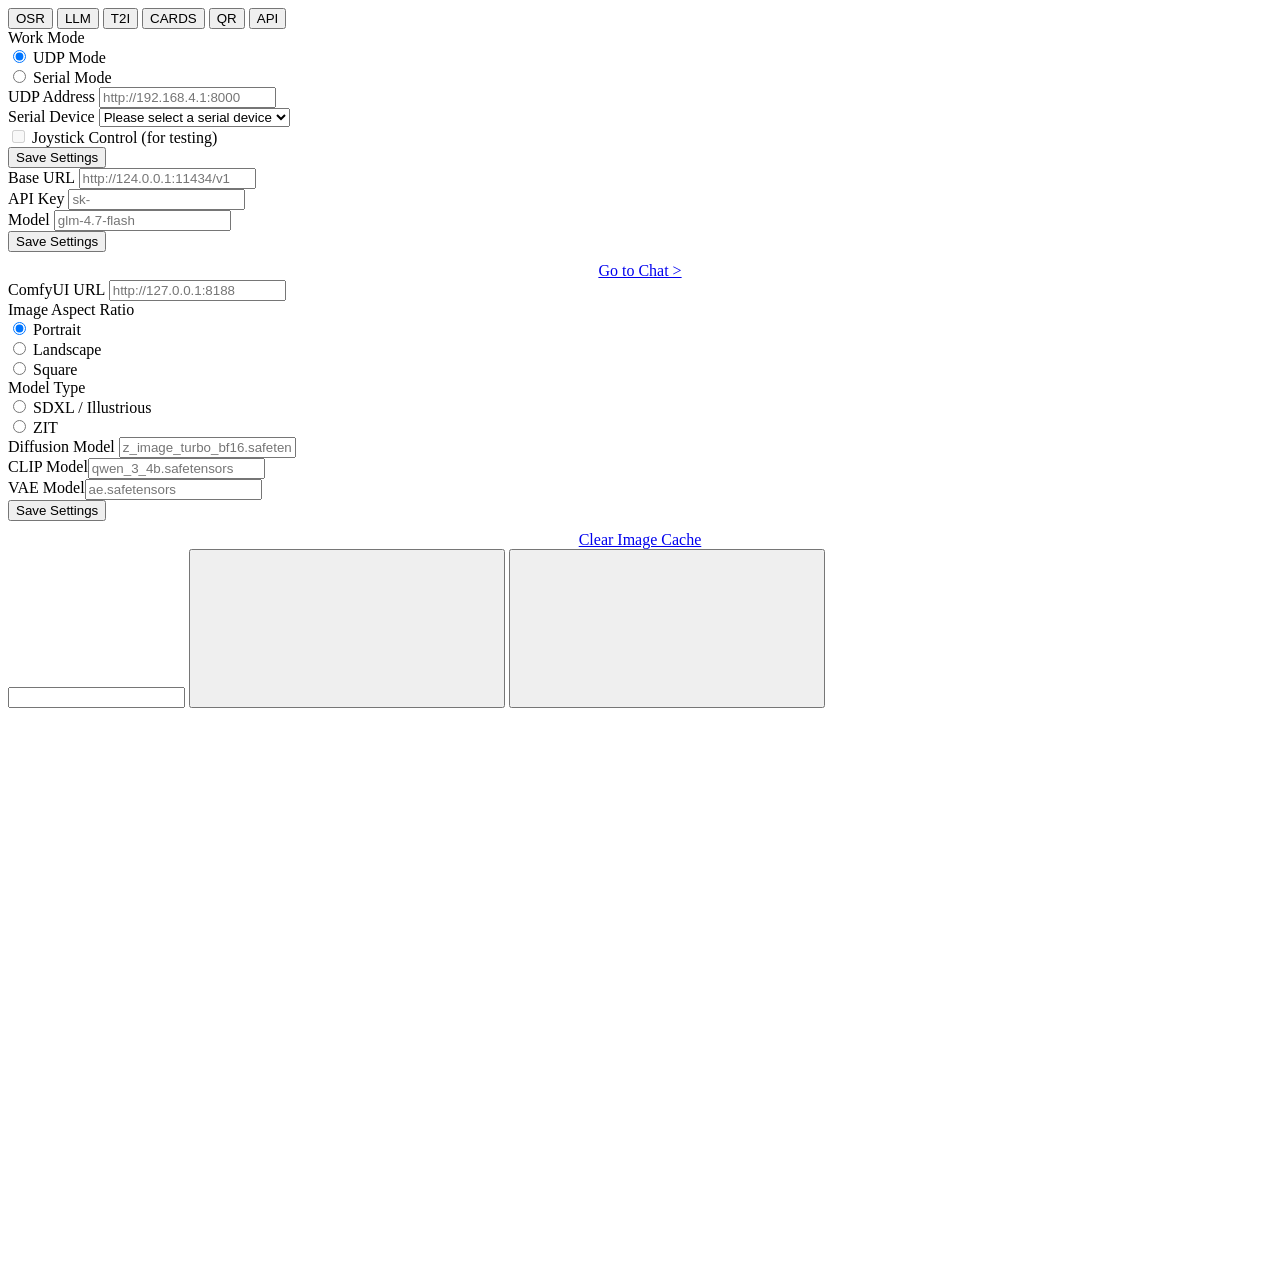
==== commit 5cffa635: "1.4.3" ====
--- a/public/html/settings.html
+++ b/public/html/settings.html
@@ -91,6 +91,23 @@
                 <div class="form-group">
                     <label for="comfyUrl" tr>ComfyUI URL</label>
                     <input type="text" id="comfyUrl" name="url" placeholder="http://127.0.0.1:8188">
+                </div>
+                <div class="form-group">
+                    <label tr>Image Aspect Ratio</label>
+                    <div class="radio-group">
+                        <div class="radio-option">
+                            <input type="radio" id="aspectPortrait" name="aspectRatio" value="portrait" checked>
+                            <label for="aspectPortrait" tr>Portrait</label>
+                        </div>
+                        <div class="radio-option">
+                            <input type="radio" id="aspectLandscape" name="aspectRatio" value="landscape">
+                            <label for="aspectLandscape" tr>Landscape</label>
+                        </div>
+                        <div class="radio-option">
+                            <input type="radio" id="aspectSquare" name="aspectRatio" value="square">
+                            <label for="aspectSquare" tr>Square</label>
+                        </div>
+                    </div>
                 </div>
                 <div class="form-group">
                     <label tr>Model Type</label>
@@ -285,6 +302,10 @@
             const response = await fetch('/api/config/comfyui?t=' + Date.now());
             const config = await response.json();
             if (config.url) document.getElementById('comfyUrl').value = config.url;
+            const aspectValue = (config.aspect_ratio || 'portrait').toLowerCase();
+            document.getElementById('aspectPortrait').checked = aspectValue === 'portrait';
+            document.getElementById('aspectLandscape').checked = aspectValue === 'landscape';
+            document.getElementById('aspectSquare').checked = aspectValue === 'square';
             const typeValue = (config.type || '').toLowerCase();
             if (typeValue === 'sdxl') {
                 document.getElementById('comfyTypeSdxl').checked = true;
@@ -361,11 +382,12 @@
     document.getElementById('comfyuiConfigForm')?.addEventListener('submit', async function (e) {
         e.preventDefault();
         const url = document.getElementById('comfyUrl').value.trim();
+        const aspectRatio = document.querySelector('input[name="aspectRatio"]:checked')?.value || 'portrait';
         const diffusion = document.getElementById('comfyDiffusion').value.trim();
         const clip = document.getElementById('comfyClip').value.trim();
         const vae = document.getElementById('comfyVae').value.trim();
         const type = document.querySelector('input[name="comfyType"]:checked')?.value || '';
-        const requestBody = { url, type, diffusion, clip, vae };
+        const requestBody = { url, type, diffusion, clip, vae, aspect_ratio: aspectRatio };
         await fetchWithToast('/api/config/comfyui', {
             method: 'POST',
             headers: { 'Content-Type': 'application/json' },
